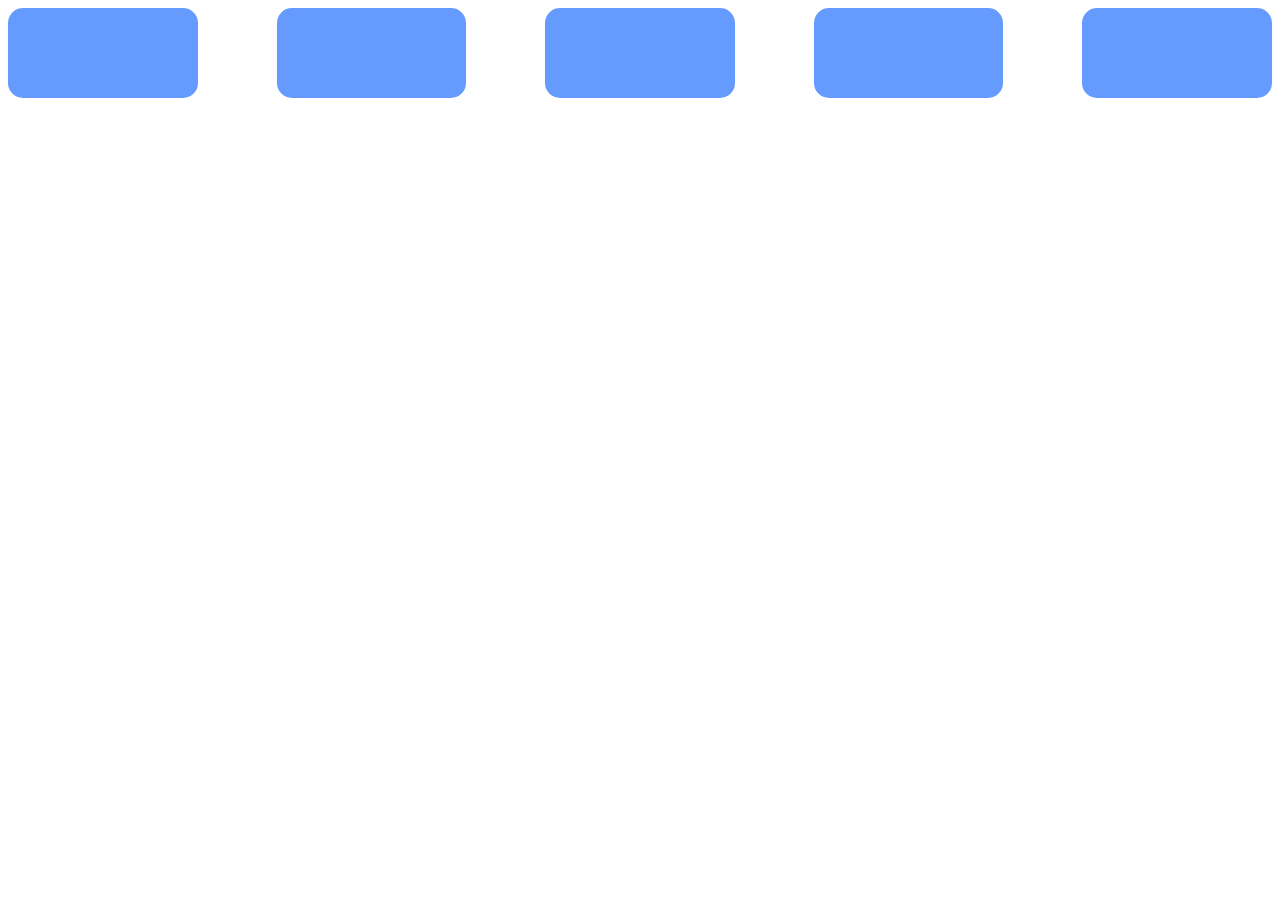
==== examples/v0.2/exampleWebpage.html @ 44221dcf "Initial Commit" ====
<!DOCTYPE html>
<html>
    <head>
        <script src="js/dan.js"></script>
        <link rel="stylesheet" href="css/exWebpageMain.css">
    </head>
    <body></body>
    <script>
        var app = new Delement('body', 'app', '', null);
        var elm = app.addChild(new Delement('div', 'topNav', 'topNav', null));
        for(var i = 0; i < 5; i++){
            elm.addChild(new Delement('div', 'topNavItem' + i, 'topNavItem', null));
        }
        app.getID('topNavItem0').obj.onclick = function(e){
            console.log(app.getID('topNavItem0').obj);
        };
        app.getID('topNavItem1').obj.onclick = function(e){
            console.log(app.getID('topNavItem1').obj);
        };
        app.getID('topNavItem2').obj.onclick = function(e){
            console.log(app.getID('topNavItem2').obj);
        };
        app.getID('topNavItem3').obj.onclick = function(e){
            console.log(app.getID('topNavItem3').obj);
        };
        app.getID('topNavItem4').obj.onclick = function(e){
            console.log(app.getID('topNavItem4').obj);
        };
        console.log(app.getID('topNavItem1'));

        //Display the content
        app.load();
    </script>
</html>
---- examples/v0.2/css/exWebpageMain.css ----
html{
    height: 100%;
    min-height: 100%;
}
body{
    height: 100%;
    min-height: 100%;
}
.topNav{
    height:10%;
    min-height: 10%;

    display: flex;
    flex-direction: row;
    justify-content: space-between;
    align-items: center;
}
.topNavItem{
    height: 100%;
    min-height: 100%;
    width: 15%;
    min-width: 15%;
    background-color: rgb(101, 155, 255);

    display: block;
    border-radius: 15px;
}
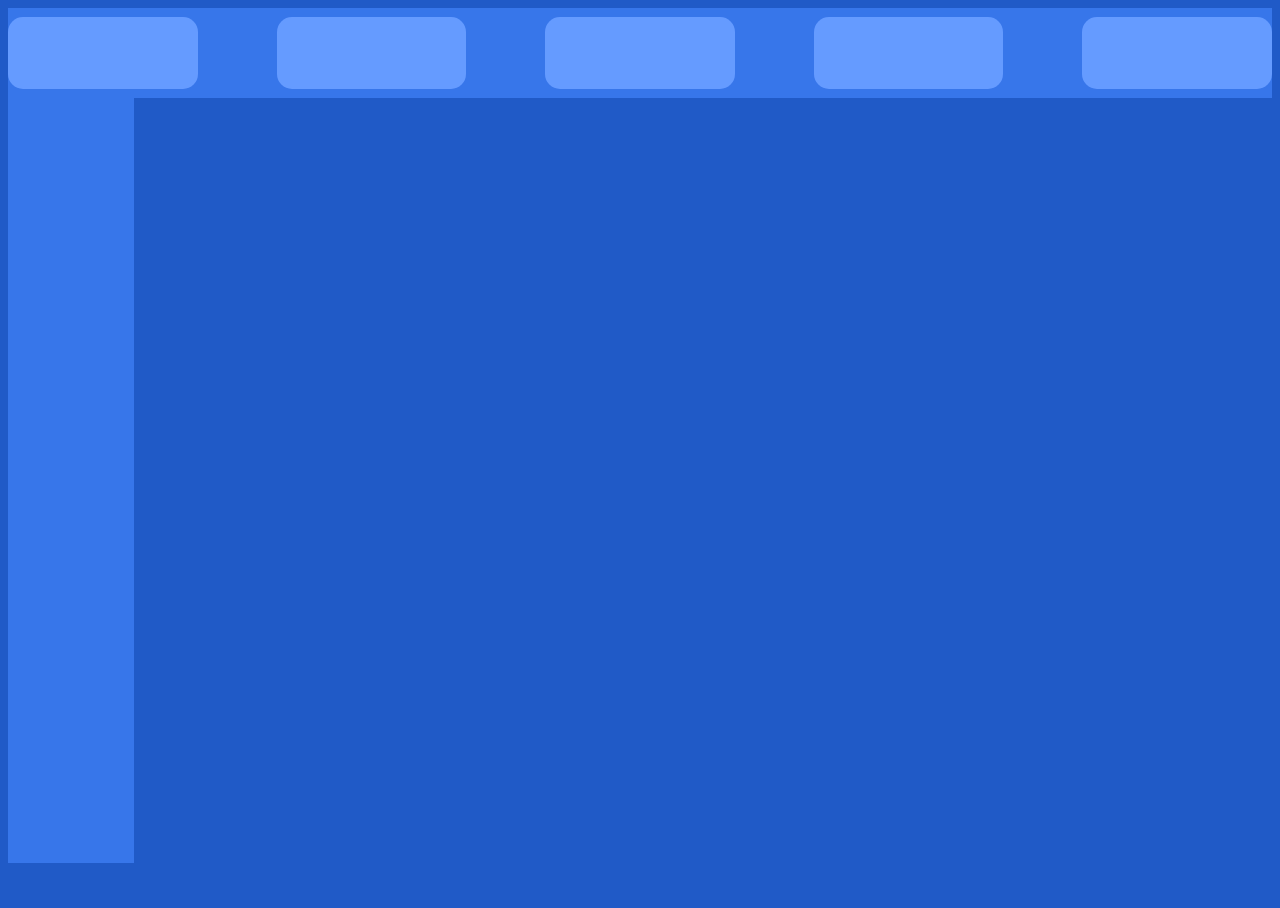
==== commit 8f554aee: "fixed returns and updated example" ====
--- a/examples/v0.2/exampleWebpage.html
+++ b/examples/v0.2/exampleWebpage.html
@@ -6,7 +6,9 @@
     </head>
     <body></body>
     <script>
+        //Create main app tag
         var app = new Delement('body', 'app', '', null);
+        //Create the top nav bar
         var elm = app.addChild(new Delement('div', 'topNav', 'topNav', null));
         for(var i = 0; i < 5; i++){
             elm.addChild(new Delement('div', 'topNavItem' + i, 'topNavItem', null));
@@ -26,7 +28,12 @@
         app.getID('topNavItem4').obj.onclick = function(e){
             console.log(app.getID('topNavItem4').obj);
         };
-        console.log(app.getID('topNavItem1'));
+        //Create the side nav bar
+        elm = app.addChild(new Delement('div', 'sideNav', 'sideNav', null));
+        var telm = elm.addChild(new Delement('div', 'sideNavItem', 'sideNavItem', null));
+        telm.obj.onclick = function(e){
+            
+        }
 
         //Display the content
         app.load();
--- a/examples/v0.2/css/exWebpageMain.css
+++ b/examples/v0.2/css/exWebpageMain.css
@@ -5,23 +5,36 @@
 body{
     height: 100%;
     min-height: 100%;
+    background-color: rgb(32, 90, 199);
+
 }
 .topNav{
     height:10%;
     min-height: 10%;
-
+    background-color: rgb(55, 118, 234);
+    
     display: flex;
     flex-direction: row;
     justify-content: space-between;
     align-items: center;
 }
 .topNavItem{
-    height: 100%;
-    min-height: 100%;
+    height: 80%;
+    min-height: 80%;
     width: 15%;
     min-width: 15%;
     background-color: rgb(101, 155, 255);
 
     display: block;
     border-radius: 15px;
+    margin-top: 10%;
+    margin-bottom: 10%;
+}
+.sideNav{
+    height: 85%;
+    min-height: 85%;
+    width: 10%;
+    min-width: 10%;
+    background-color: rgb(55, 118, 234);
+
 }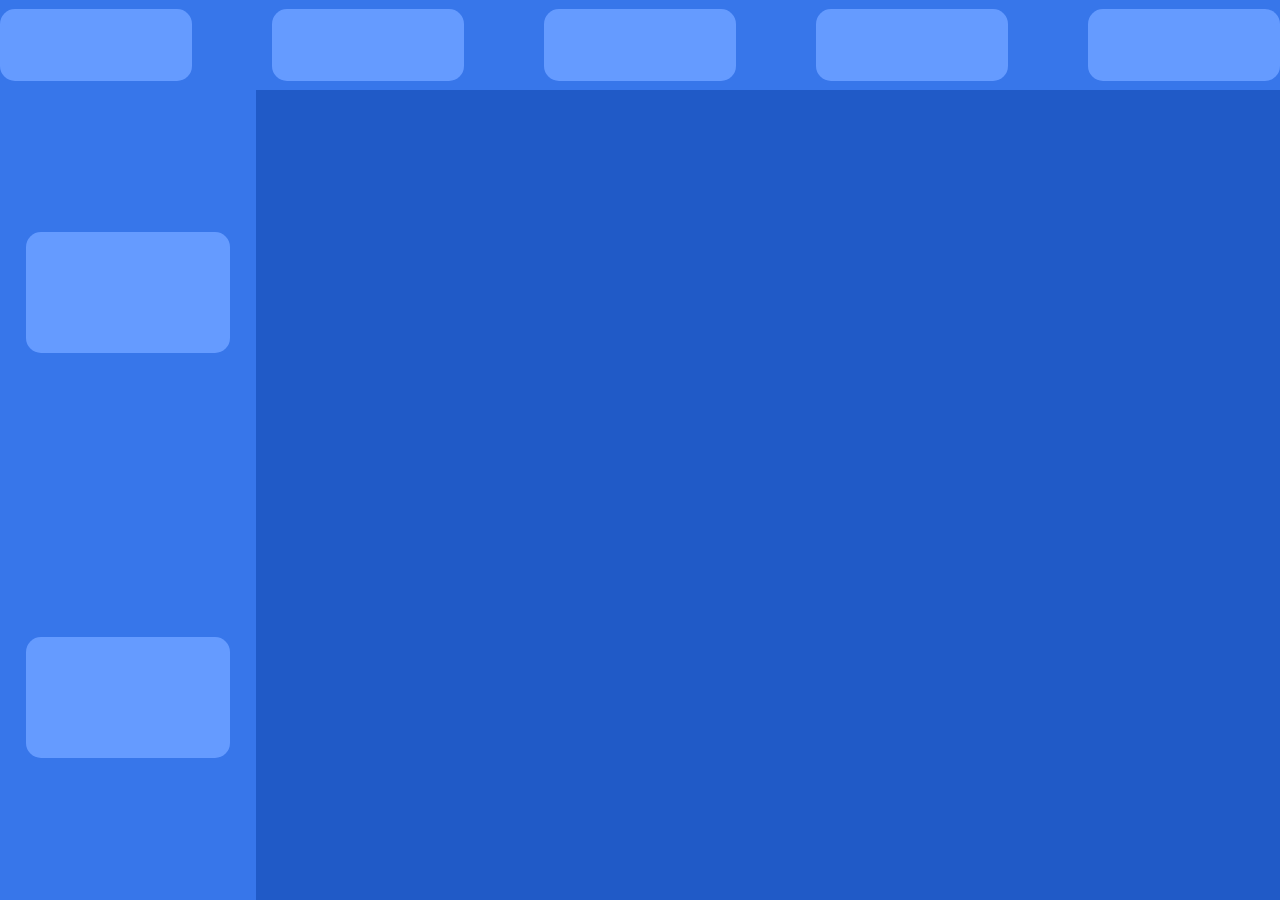
==== commit a41c5fb1: "new example" ====
--- a/examples/v0.2/exampleWebpage.html
+++ b/examples/v0.2/exampleWebpage.html
@@ -6,6 +6,23 @@
     </head>
     <body></body>
     <script>
+        //View Creation Functions
+        function CreateTestView1(){
+            var head = new Delement('div', 'subContent', 'subContent', null);
+            head.addChild(new Delement('div', 'content', 'content width50 height15', null));
+            head.addChild(new Delement('div', 'content', 'content width90 height20', null));
+            head.addChild(new Delement('div', 'content', 'content width80 height20', null));
+            head.addChild(new Delement('div', 'content', 'content width70 height20', null));
+            head.addChild(new Delement('div', 'content', 'content width90 height20', null));
+            head.addChild(new Delement('div', 'content', 'content width90 height20', null));
+            
+            return head;
+        }
+        function CreateTestView2(){
+            var head = new Delement('div', 'subContent', 'subContent', null);
+
+            return head;
+        }
         //Create main app tag
         var app = new Delement('body', 'app', '', null);
         //Create the top nav bar
@@ -32,8 +49,19 @@
         elm = app.addChild(new Delement('div', 'sideNav', 'sideNav', null));
         var telm = elm.addChild(new Delement('div', 'sideNavItem', 'sideNavItem', null));
         telm.obj.onclick = function(e){
-            
+            var t = app.getID('mainContent');
+            if(t)  t.removeChildren();
+            t.addChild(CreateTestView1());
         }
+        telm = elm.addChild(new Delement('div', 'sideNavItem', 'sideNavItem', null));
+        telm.obj.onclick = function(e){
+            var t = app.getID('mainContent');
+            if(t)  t.removeChildren();
+            //t.addChild(CreateTestView2());
+        }
+        //Create Main Content Area
+        elm = app.addChild(new Delement('div', 'mainContent', 'mainContent', null));
+        
 
         //Display the content
         app.load();
--- a/examples/v0.2/css/exWebpageMain.css
+++ b/examples/v0.2/css/exWebpageMain.css
@@ -6,7 +6,7 @@
     height: 100%;
     min-height: 100%;
     background-color: rgb(32, 90, 199);
-
+    margin: 0%;
 }
 .topNav{
     height:10%;
@@ -31,10 +31,104 @@
     margin-bottom: 10%;
 }
 .sideNav{
-    height: 85%;
-    min-height: 85%;
-    width: 10%;
-    min-width: 10%;
+    height: 90%;
+    min-height: 90%;
+    width: 20%;
+    min-width: 20%;
     background-color: rgb(55, 118, 234);
 
+    position: absolute;
+    top:10%;
+    left:0%;
+    right:10%;
+
+    display: flex;
+    flex-direction: column;
+    justify-content: space-around;
+    align-items: center;
+
+}
+.sideNavItem{
+    height: 15%;
+    min-height: 15%;
+    width: 80%;
+    min-width: 80%;
+    background-color: rgb(101, 155, 255);
+
+    display: block;
+    border-radius: 15px;
+    margin-top: 10%;
+    margin-bottom: 10%;
+}
+.mainContent{
+    height:90%;
+    min-height: 90%;
+    width: 80%;
+    min-width: 80%;
+
+    position: absolute;
+    top:10%;
+    left:20%;
+    overflow-y: scroll;
+}
+.subContent{
+    min-width: 100%;
+    width:100%;
+    min-height: 100%;
+    height: 100%;
+    display: flex;
+    flex-direction: column;
+    justify-content: space-around;
+    align-items: center;
+}
+.content{
+    background-color:rgb(55, 118, 234);
+    border-radius: 10px;
+    margin: 5%;
+}
+
+
+
+
+
+
+
+
+
+
+.width50{
+    width: 50%;
+    min-width: 50%;
+}
+.width60{
+    width: 60%;
+    min-width: 60%;
+}
+.width70{
+    width: 70%;
+    min-width: 70%;
+}
+.width80{
+    width: 80%;
+    min-width: 80%;
+}
+.width90{
+    width: 90%;
+    min-width: 90%
+}
+.height5{
+    height: 5%;
+    min-height: 5%;
+}
+.height10{
+    height: 10%;
+    min-height: 10%;
+}
+.height15{
+    height: 15%;
+    min-height: 15%;
+}
+.height20{
+    height: 20%;
+    min-height: 20%;
 }